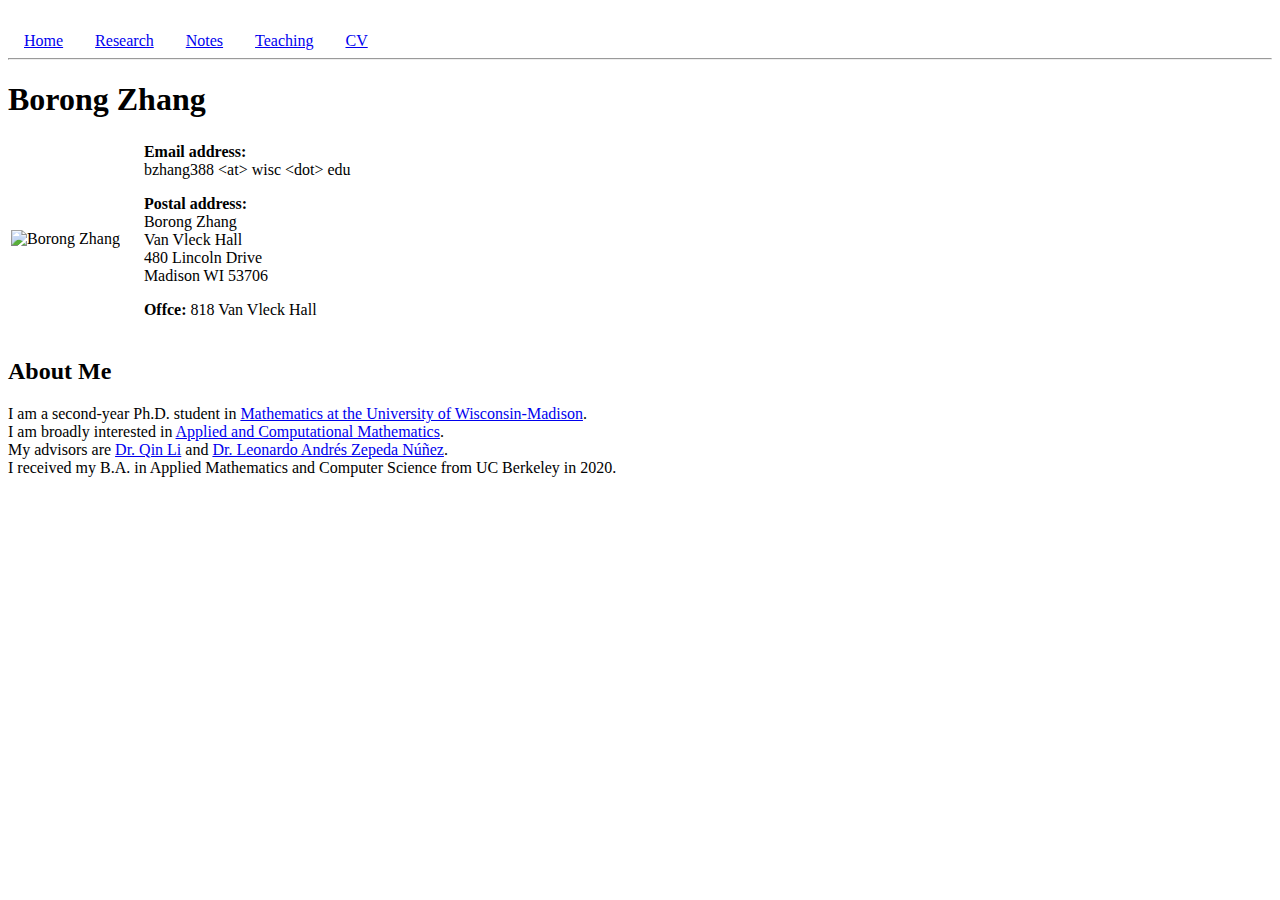
==== index.html @ 3f6cc930 "div" ====
<!DOCTYPE html>
<html lang="en" dir="ltr">
  <head>
    <style>
    .specification {
      font-size: 16px
    }
    @media only screen and (max-width:350px) {
      .specification {
        margin: 10px 80px; font-size: 16px
      }
    }
      nav {font-size: 16px}
      ul {
        list-style-type: none;
        margin: 0;
        padding: 0;
        overflow: hidden;
      }
      li {float: left;}
      li a {display: block; text-align: center; padding: 24px 16px 0px;}
    </style>
    <meta charset="utf-8">
    <meta name="description" content="Borong Zhang | UW-Madison">
    <meta name="keywords" content="mathematics, borong, zhang, graduate, phd">
    <meta name="author" content="Borong Zhang">
    <meta name="viewport" content="width=device-width, initial-scale=1.0">
    <title>Borong Zhang | UW-Madison</title>
    <link rel="apple-touch-icon" sizes="180x180" href="favicon_io/apple-touch-icon.png">
    <link rel="icon" type="image/png" sizes="32x32" href="favicon_io/favicon-32x32.png">
    <link rel="icon" type="image/png" sizes="16x16" href="favicon_io/favicon-16x16.png">
    <link rel="manifest" href="favicon_io/site.webmanifest">
  </head>
    <body>
      <div class="specification">
        <nav class="bar">
          <ul class="main-nav">
            <li><a href="index.html">Home</a></li>
            <li><a href="research.html">Research</a></li>
            <li><a href="notes.html">Notes</a></li>
            <li><a href="teaching.html">Teaching</a> </li>
            <li><a href="cv.html">CV</a> </li>
          </ul>
        </nav>
        <hr>
      <h1>Borong Zhang</h1>
      <table>
        <tr>
          <td><img src="images/borong.webp" alt="Borong Zhang" height="200" width="150" style="margin:0px 20px 0px 0px"></td>
          <td><b>Email address:</b><br> bzhang388 &ltat&gt wisc &ltdot&gt edu
          <p><b>Postal address:</b><br>
            Borong Zhang <br>
            Van Vleck Hall <br>
            480 Lincoln Drive <br>
            Madison WI 53706</p>
          <p><b>Offce:</b> 818 Van Vleck Hall</p></td>
        </tr>
      </table>



      <h2>About Me</h2>
      <p>I am a second-year Ph.D. student in <a href="https://math.wisc.edu/">Mathematics at the University of Wisconsin-Madison</a>.<br>
        I am broadly interested in <a href="https://hilbert.math.wisc.edu/wiki/index.php/Applied_and_Computational_Mathematics">Applied and Computational Mathematics</a>.<br>
        My advisors are <a href="https://people.math.wisc.edu/~qinli/">Dr. Qin Li</a> and <a href="https://people.math.wisc.edu/~lzepeda/">Dr. Leonardo Andrés Zepeda Núñez</a>.
        <br>I received my B.A. in Applied Mathematics and Computer Science from UC Berkeley in 2020.
        <br>
      </div>
  </body>
</html>
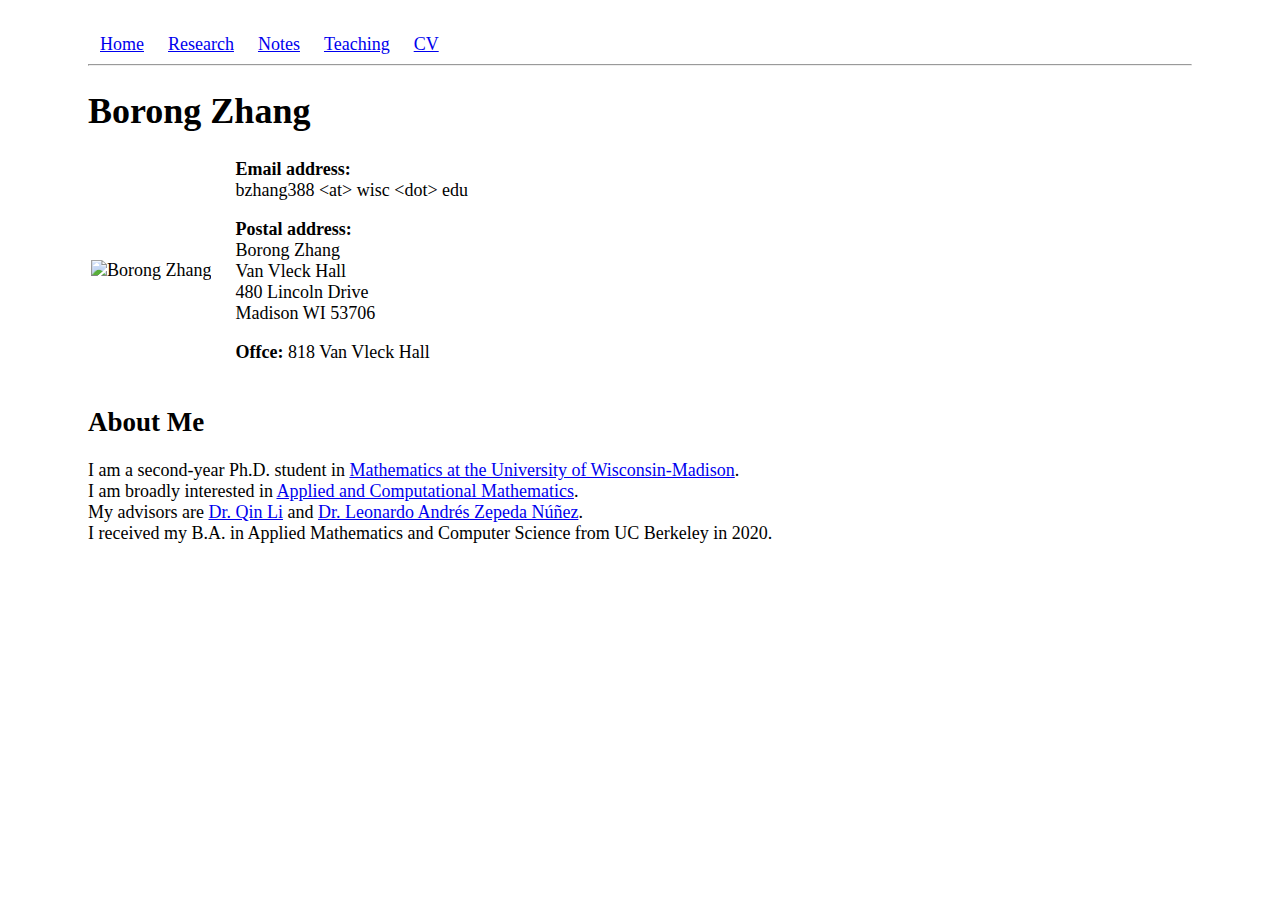
==== commit 89f2b38a: "specification" ====
--- a/index.html
+++ b/index.html
@@ -3,14 +3,14 @@
   <head>
     <style>
     .specification {
-      font-size: 16px
+      margin: 10px 80px; font-size: 18px
     }
-    @media only screen and (max-width:350px) {
+    @media only screen and (max-width:600px) {
       .specification {
-        margin: 10px 80px; font-size: 16px
+        font-size: 16px
       }
     }
-      nav {font-size: 16px}
+      nav {font-size: 18px}
       ul {
         list-style-type: none;
         margin: 0;
@@ -18,7 +18,7 @@
         overflow: hidden;
       }
       li {float: left;}
-      li a {display: block; text-align: center; padding: 24px 16px 0px;}
+      li a {display: block; text-align: center; padding: 24px 12px 0px;}
     </style>
     <meta charset="utf-8">
     <meta name="description" content="Borong Zhang | UW-Madison">
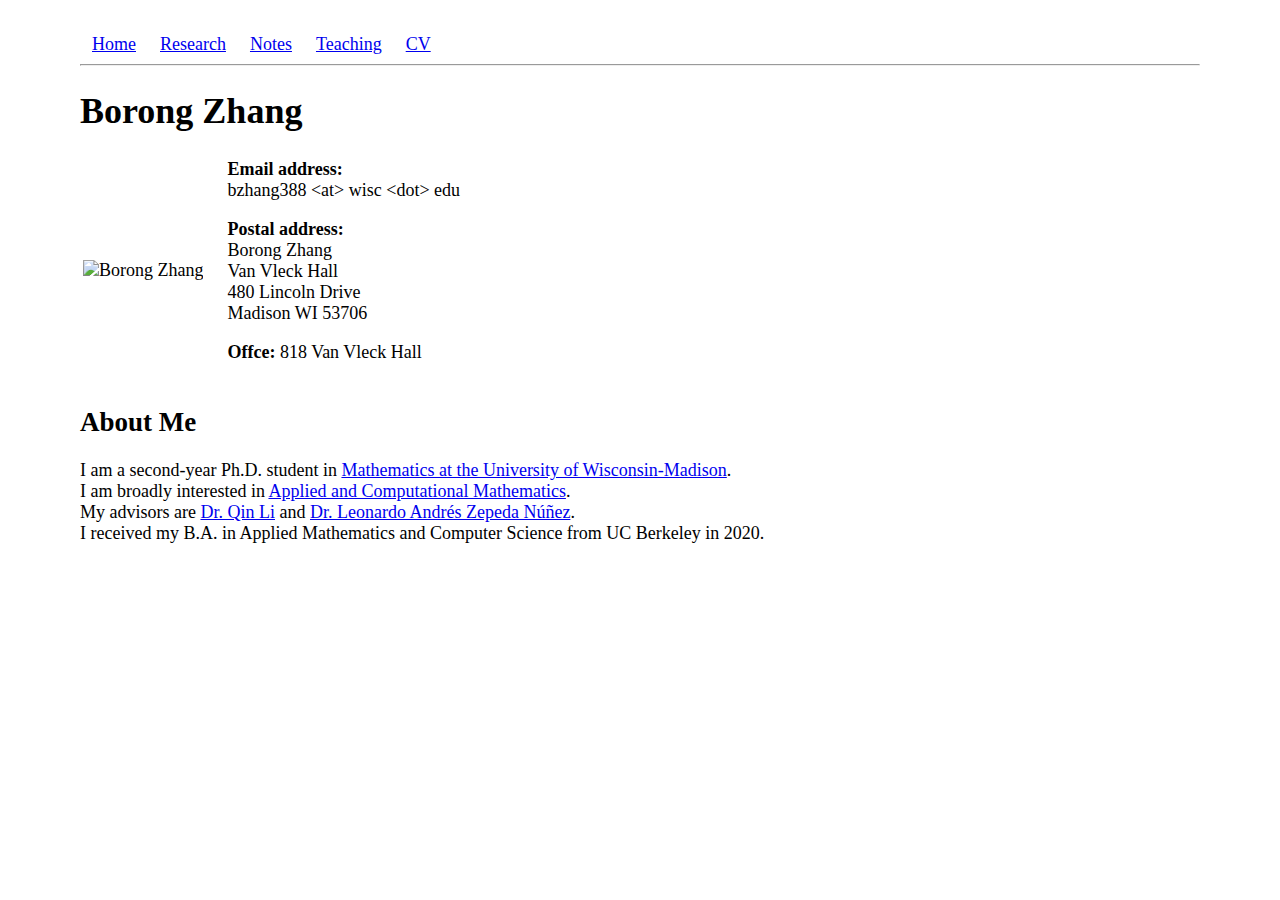
==== commit 90bc5e42: "tryout" ====
--- a/index.html
+++ b/index.html
@@ -1,25 +1,6 @@
 <!DOCTYPE html>
 <html lang="en" dir="ltr">
   <head>
-    <style>
-    .specification {
-      margin: 10px 80px; font-size: 18px
-    }
-    @media only screen and (max-width:600px) {
-      .specification {
-        font-size: 16px
-      }
-    }
-      nav {font-size: 18px}
-      ul {
-        list-style-type: none;
-        margin: 0;
-        padding: 0;
-        overflow: hidden;
-      }
-      li {float: left;}
-      li a {display: block; text-align: center; padding: 24px 12px 0px;}
-    </style>
     <meta charset="utf-8">
     <meta name="description" content="Borong Zhang | UW-Madison">
     <meta name="keywords" content="mathematics, borong, zhang, graduate, phd">
@@ -30,9 +11,27 @@
     <link rel="icon" type="image/png" sizes="32x32" href="favicon_io/favicon-32x32.png">
     <link rel="icon" type="image/png" sizes="16x16" href="favicon_io/favicon-16x16.png">
     <link rel="manifest" href="favicon_io/site.webmanifest">
+    <style>
+      body {
+        margin: 10px 80px; font-size: 18px
+      }
+
+      @media only screen and (max-width: 600px) {
+      body {
+          margin: 0px 0px; font-size: 16px
+        }
+      }
+      ul {
+        list-style-type: none;
+        margin: 0;
+        padding: 0;
+        overflow: hidden;
+      }
+      li {float: left;}
+      li a {display: block; text-align: center; padding: 24px 12px 0px;}
+    </style>
   </head>
     <body>
-      <div class="specification">
         <nav class="bar">
           <ul class="main-nav">
             <li><a href="index.html">Home</a></li>
@@ -65,6 +64,5 @@
         My advisors are <a href="https://people.math.wisc.edu/~qinli/">Dr. Qin Li</a> and <a href="https://people.math.wisc.edu/~lzepeda/">Dr. Leonardo Andrés Zepeda Núñez</a>.
         <br>I received my B.A. in Applied Mathematics and Computer Science from UC Berkeley in 2020.
         <br>
-      </div>
   </body>
 </html>
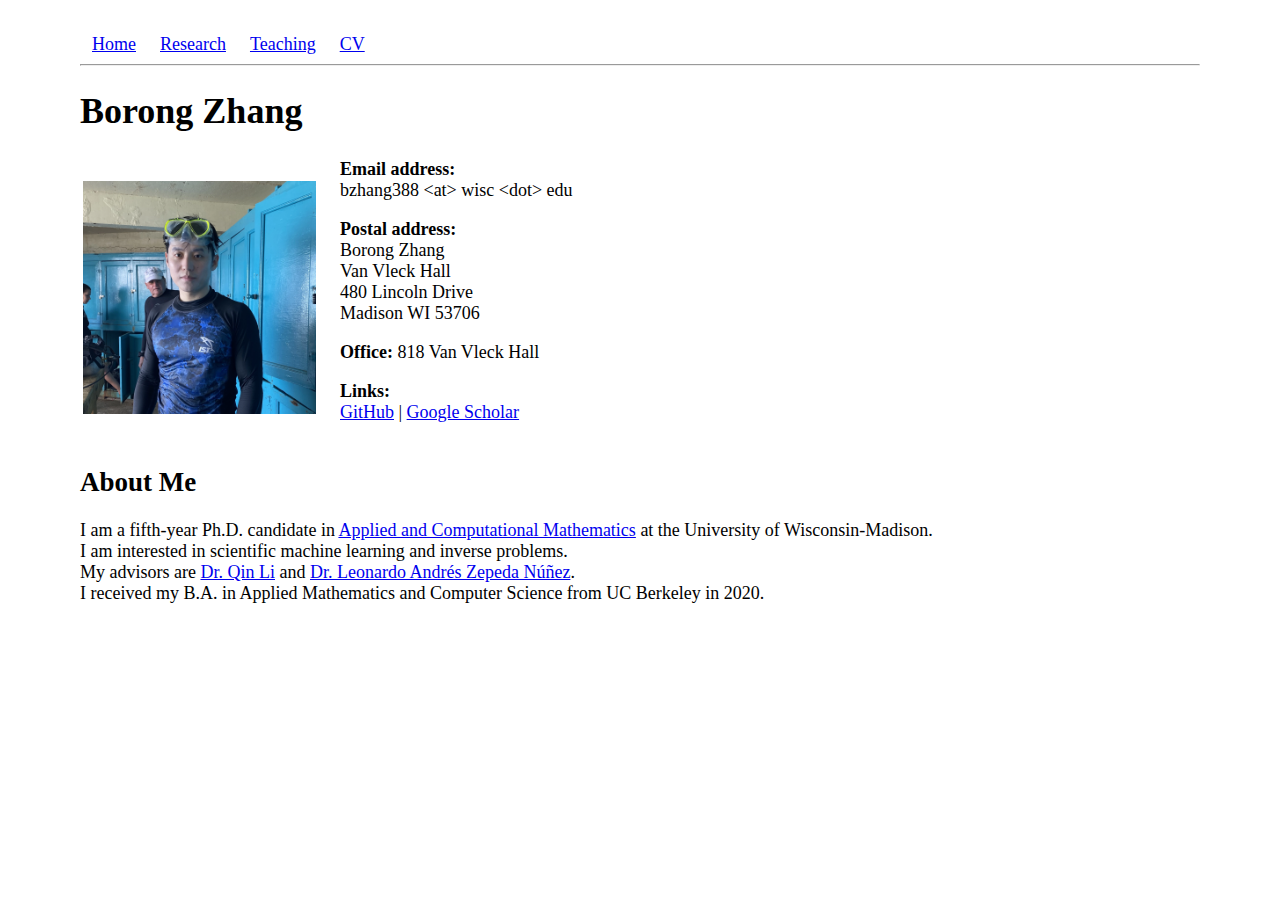
==== commit b573efbd: "2024" ====
--- a/index.html
+++ b/index.html
@@ -6,6 +6,7 @@
     <meta name="keywords" content="mathematics, borong, zhang, graduate, phd">
     <meta name="author" content="Borong Zhang">
     <meta name="viewport" content="width=device-width, initial-scale=1.0">
+    <meta name="google-site-verification" content="ONrEfoyuIVl4_3eECRoXnlcQUXTpF0v86aS0TfUi8JQ" />
     <title>Borong Zhang | UW-Madison</title>
     <link rel="apple-touch-icon" sizes="180x180" href="favicon_io/apple-touch-icon.png">
     <link rel="icon" type="image/png" sizes="32x32" href="favicon_io/favicon-32x32.png">
@@ -13,56 +14,63 @@
     <link rel="manifest" href="favicon_io/site.webmanifest">
     <style>
       body {
-        margin: 10px 80px; font-size: 18px
+        margin: 10px 80px; font-size: 18px;
       }
 
       @media only screen and (max-width: 600px) {
-      body {
-          margin: 0px 0px; font-size: 16px
+        body {
+          margin: 0px 5px; font-size: 16px;
         }
       }
+
       ul {
         list-style-type: none;
         margin: 0;
         padding: 0;
         overflow: hidden;
       }
+
       li {float: left;}
       li a {display: block; text-align: center; padding: 24px 12px 0px;}
     </style>
   </head>
-    <body>
-        <nav class="bar">
-          <ul class="main-nav">
-            <li><a href="index.html">Home</a></li>
-            <li><a href="research.html">Research</a></li>
-            <li><a href="notes.html">Notes</a></li>
-            <li><a href="teaching.html">Teaching</a> </li>
-            <li><a href="cv.html">CV</a> </li>
-          </ul>
-        </nav>
-        <hr>
-      <h1>Borong Zhang</h1>
-      <table>
-        <tr>
-          <td><img src="images/borong.webp" alt="Borong Zhang" height="200" width="150" style="margin:0px 20px 0px 0px"></td>
-          <td><b>Email address:</b><br> bzhang388 &ltat&gt wisc &ltdot&gt edu
+  <body>
+    <nav class="bar">
+      <ul class="main-nav">
+        <li><a href="index.html">Home</a></li>
+        <li><a href="research.html">Research</a></li>
+        <li><a href="teaching.html">Teaching</a></li>
+        <li><a href="borongCV.pdf">CV</a></li>
+      </ul>
+    </nav>
+    <hr>
+    <h1>Borong Zhang</h1>
+    <table>
+      <tr>
+        <td>
+          <img src="images/borong.webp" alt="Borong Zhang" height="233" width="233" style="margin:0px 20px 0px 0px">
+        </td>
+        <td>
+          <b>Email address:</b><br> bzhang388 &ltat&gt wisc &ltdot&gt edu
           <p><b>Postal address:</b><br>
             Borong Zhang <br>
             Van Vleck Hall <br>
             480 Lincoln Drive <br>
             Madison WI 53706</p>
-          <p><b>Offce:</b> 818 Van Vleck Hall</p></td>
-        </tr>
-      </table>
+          <p><b>Office:</b> 818 Van Vleck Hall</p>
+          <p><b>Links:</b><br>
+            <a href="https://github.com/yourgithubusername" target="_blank">GitHub</a> |
+            <a href="https://scholar.google.com/citations?user=yourgoogleid" target="_blank">Google Scholar</a>
+          </p>
+        </td>
+      </tr>
+    </table>
 
-
-
-      <h2>About Me</h2>
-      <p>I am a second-year Ph.D. student in <a href="https://math.wisc.edu/">Mathematics at the University of Wisconsin-Madison</a>.<br>
-        I am broadly interested in <a href="https://hilbert.math.wisc.edu/wiki/index.php/Applied_and_Computational_Mathematics">Applied and Computational Mathematics</a>.<br>
-        My advisors are <a href="https://people.math.wisc.edu/~qinli/">Dr. Qin Li</a> and <a href="https://people.math.wisc.edu/~lzepeda/">Dr. Leonardo Andrés Zepeda Núñez</a>.
-        <br>I received my B.A. in Applied Mathematics and Computer Science from UC Berkeley in 2020.
-        <br>
+    <h2>About Me</h2>
+    <p>I am a fifth-year Ph.D. candidate in <a href="https://hilbert.math.wisc.edu/wiki/index.php/Applied_and_Computational_Mathematics">Applied and Computational Mathematics</a> at the University of Wisconsin-Madison.<br>
+      I am interested in scientific machine learning and inverse problems.<br>
+      My advisors are <a href="https://sites.google.com/view/qinlimadison/home">Dr. Qin Li</a> and <a href="https://research.google/people/leonardozepedanez/?&type=google">Dr. Leonardo Andrés Zepeda Núñez</a>.<br>
+      I received my B.A. in Applied Mathematics and Computer Science from UC Berkeley in 2020.<br>
+    </p>
   </body>
 </html>
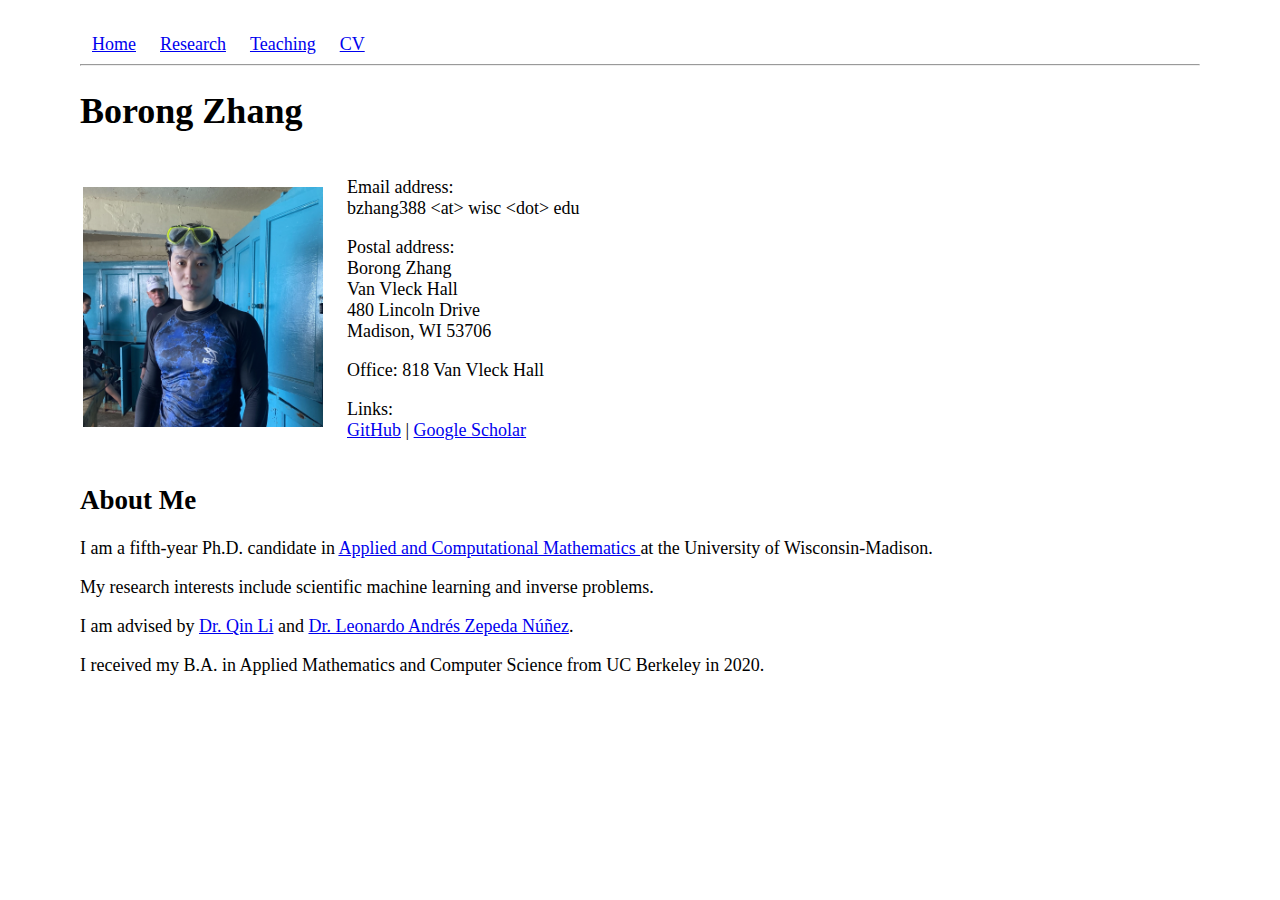
==== commit 9666990e: "main" ====
--- a/index.html
+++ b/index.html
@@ -1,76 +1,100 @@
 <!DOCTYPE html>
-<html lang="en" dir="ltr">
-  <head>
+<!DOCTYPE html>
+<html lang="en">
+<head>
     <meta charset="utf-8">
     <meta name="description" content="Borong Zhang | UW-Madison">
-    <meta name="keywords" content="mathematics, borong, zhang, graduate, phd">
+    <meta name="keywords" content="mathematics, borong, zhang, graduate, phd, berkeley, madison">
     <meta name="author" content="Borong Zhang">
     <meta name="viewport" content="width=device-width, initial-scale=1.0">
-    <meta name="google-site-verification" content="ONrEfoyuIVl4_3eECRoXnlcQUXTpF0v86aS0TfUi8JQ" />
+    <meta name="google-site-verification" content="ONrEfoyuIVl4_3eECRoXnlcQUXTpF0v86aS0TfUi8JQ">
     <title>Borong Zhang | UW-Madison</title>
+
     <link rel="apple-touch-icon" sizes="180x180" href="favicon_io/apple-touch-icon.png">
     <link rel="icon" type="image/png" sizes="32x32" href="favicon_io/favicon-32x32.png">
     <link rel="icon" type="image/png" sizes="16x16" href="favicon_io/favicon-16x16.png">
     <link rel="manifest" href="favicon_io/site.webmanifest">
+
     <style>
-      body {
-        margin: 10px 80px; font-size: 18px;
-      }
+        body {
+            margin: 10px 80px;
+            font-size: 18px;
+        }
+        @media only screen and (max-width: 600px) {
+            body {
+                margin: 0px 5px;
+                font-size: 16px;
+            }
+        }
+        nav ul {
+            list-style: none;
+            margin: 0;
+            padding: 0;
+            overflow: hidden;
+        }
+        nav ul li {
+            float: left;
+        }
+        nav ul li a {
+            display: block;
+            text-align: center;
+            padding: 24px 12px 0px;
+        }
+    </style>
+</head>
+<body>
+    <header>
+        <nav>
+            <ul class="main-nav">
+                <li><a href="index.html">Home</a></li>
+                <li><a href="research.html">Research</a></li>
+                <li><a href="teaching.html">Teaching</a></li>
+                <li><a href="borongCV.pdf">CV</a></li>
+            </ul>
+        </nav>
+    </header>
 
-      @media only screen and (max-width: 600px) {
-        body {
-          margin: 0px 5px; font-size: 16px;
-        }
-      }
+    <hr>
 
-      ul {
-        list-style-type: none;
-        margin: 0;
-        padding: 0;
-        overflow: hidden;
-      }
+    <main>
+        <h1>Borong Zhang</h1>
 
-      li {float: left;}
-      li a {display: block; text-align: center; padding: 24px 12px 0px;}
-    </style>
-  </head>
-  <body>
-    <nav class="bar">
-      <ul class="main-nav">
-        <li><a href="index.html">Home</a></li>
-        <li><a href="research.html">Research</a></li>
-        <li><a href="teaching.html">Teaching</a></li>
-        <li><a href="borongCV.pdf">CV</a></li>
-      </ul>
-    </nav>
-    <hr>
-    <h1>Borong Zhang</h1>
-    <table>
-      <tr>
-        <td>
-          <img src="images/borong.webp" alt="Borong Zhang" height="233" width="233" style="margin:0px 20px 0px 0px">
-        </td>
-        <td>
-          <b>Email address:</b><br> bzhang388 &ltat&gt wisc &ltdot&gt edu
-          <p><b>Postal address:</b><br>
-            Borong Zhang <br>
-            Van Vleck Hall <br>
-            480 Lincoln Drive <br>
-            Madison WI 53706</p>
-          <p><b>Office:</b> 818 Van Vleck Hall</p>
-          <p><b>Links:</b><br>
-            <a href="https://github.com/yourgithubusername" target="_blank">GitHub</a> |
-            <a href="https://scholar.google.com/citations?user=yourgoogleid" target="_blank">Google Scholar</a>
-          </p>
-        </td>
-      </tr>
-    </table>
+        <table>
+            <tr>
+                <td>
+                    <img src="images/borong.webp" alt="Borong Zhang" height="240" width="240" style="margin:0px 20px 0px 0px">
+                </td>
+                <td>
+                    <p>Email address:<br> bzhang388 &lt;at&gt; wisc &lt;dot&gt; edu</p>
+                    <p>Postal address:<br>
+                        Borong Zhang <br>
+                        Van Vleck Hall <br>
+                        480 Lincoln Drive <br>
+                        Madison, WI 53706
+                    </p>
+                    <p>Office: 818 Van Vleck Hall</p>
+                    <p>Links:<br>
+                        <a href="https://github.com/borongzhang">GitHub</a> |
+                        <a href="https://scholar.google.com/citations?user=GN-PKeYAAAAJ&hl=en">Google Scholar</a>
+                    </p>
+                </td>
+            </tr>
+        </table>
 
-    <h2>About Me</h2>
-    <p>I am a fifth-year Ph.D. candidate in <a href="https://hilbert.math.wisc.edu/wiki/index.php/Applied_and_Computational_Mathematics">Applied and Computational Mathematics</a> at the University of Wisconsin-Madison.<br>
-      I am interested in scientific machine learning and inverse problems.<br>
-      My advisors are <a href="https://sites.google.com/view/qinlimadison/home">Dr. Qin Li</a> and <a href="https://research.google/people/leonardozepedanez/?&type=google">Dr. Leonardo Andrés Zepeda Núñez</a>.<br>
-      I received my B.A. in Applied Mathematics and Computer Science from UC Berkeley in 2020.<br>
-    </p>
-  </body>
+        <h2>About Me</h2>
+        <p>
+            I am a fifth-year Ph.D. candidate in
+            <a href="https://hilbert.math.wisc.edu/wiki/index.php/Applied_and_Computational_Mathematics">
+                Applied and Computational Mathematics
+            </a> at the University of Wisconsin-Madison.
+        </p>
+        <p>My research interests include scientific machine learning and inverse problems.</p>
+        <p>
+            I am advised by
+            <a href="https://sites.google.com/view/qinlimadison/home">Dr. Qin Li</a> and
+            <a href="https://research.google/people/leonardozepedanez/?&type=google">Dr. Leonardo Andrés Zepeda Núñez</a>.
+        </p>
+        <p>I received my B.A. in Applied Mathematics and Computer Science from UC Berkeley in 2020.</p>
+    </main>
+</body>
 </html>
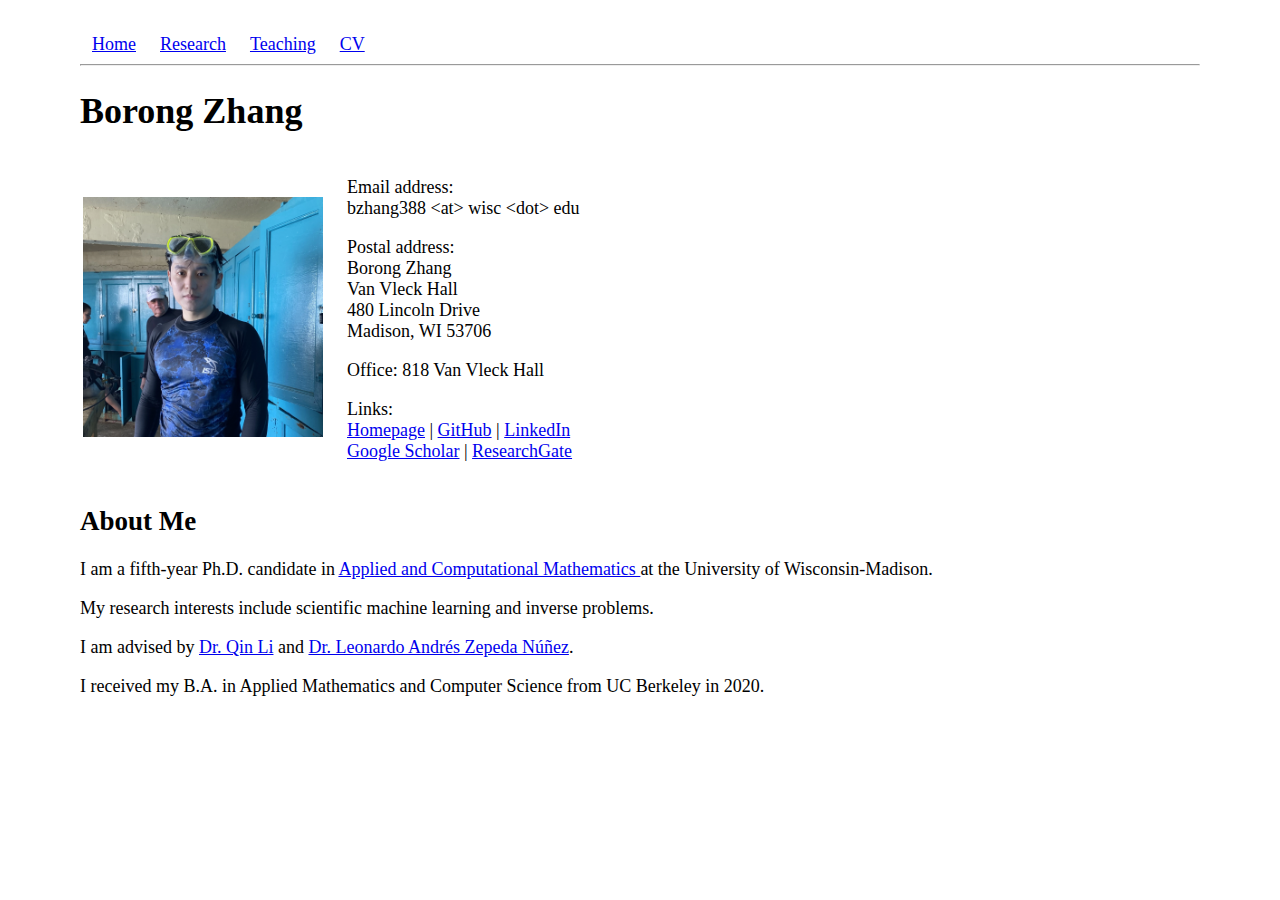
==== commit 81468b51: "add linkedin" ====
--- a/index.html
+++ b/index.html
@@ -74,8 +74,11 @@
                     </p>
                     <p>Office: 818 Van Vleck Hall</p>
                     <p>Links:<br>
+                        <a href="https://borongzhang.com">Homepage</a> |
                         <a href="https://github.com/borongzhang">GitHub</a> |
-                        <a href="https://scholar.google.com/citations?user=GN-PKeYAAAAJ&hl=en">Google Scholar</a>
+                        <a href="https://www.linkedin.com/in/borong-zhang-074916351/">LinkedIn</a><br>
+                        <a href="https://scholar.google.com/citations?user=GN-PKeYAAAAJ&hl=en">Google Scholar</a> |
+                        <a href="https://www.researchgate.net/profile/Borong-Zhang-2?ev=hdr_xprf">ResearchGate</a>
                     </p>
                 </td>
             </tr>
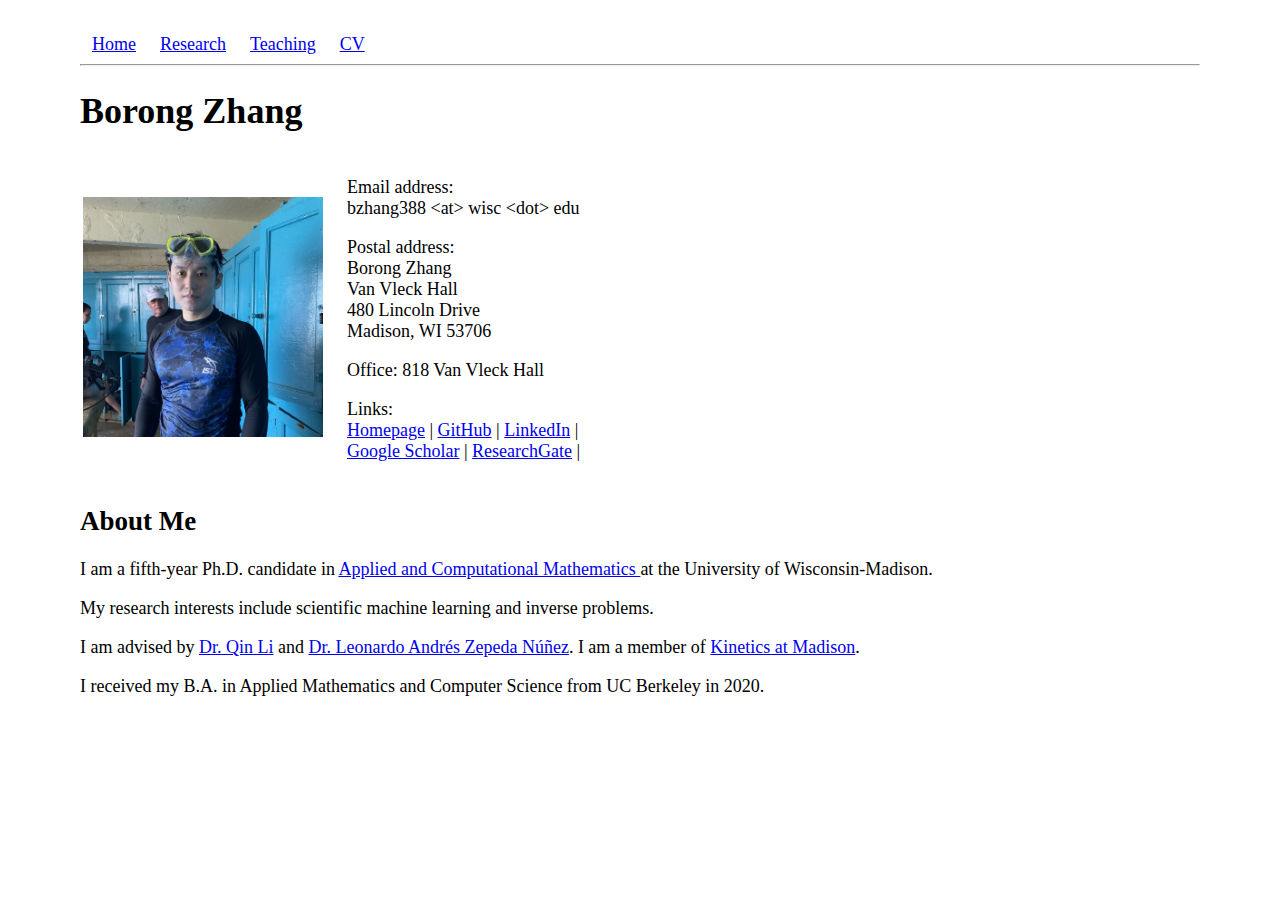
==== commit ac0288cc: "update" ====
--- a/index.html
+++ b/index.html
@@ -76,9 +76,9 @@
                     <p>Links:<br>
                         <a href="https://borongzhang.com">Homepage</a> |
                         <a href="https://github.com/borongzhang">GitHub</a> |
-                        <a href="https://www.linkedin.com/in/borong-zhang-074916351/">LinkedIn</a><br>
+                        <a href="https://www.linkedin.com/in/borong-zhang-074916351/">LinkedIn</a> |<br>
                         <a href="https://scholar.google.com/citations?user=GN-PKeYAAAAJ&hl=en">Google Scholar</a> |
-                        <a href="https://www.researchgate.net/profile/Borong-Zhang-2?ev=hdr_xprf">ResearchGate</a>
+                        <a href="https://www.researchgate.net/profile/Borong-Zhang-2?ev=hdr_xprf">ResearchGate</a> |
                     </p>
                 </td>
             </tr>
@@ -96,6 +96,7 @@
             I am advised by
             <a href="https://sites.google.com/view/qinlimadison/home">Dr. Qin Li</a> and
             <a href="https://research.google/people/leonardozepedanez/?&type=google">Dr. Leonardo Andrés Zepeda Núñez</a>.
+            I am a member of <a href="https://sites.google.com/view/kineticsatmadison">Kinetics at Madison</a>.   
         </p>
         <p>I received my B.A. in Applied Mathematics and Computer Science from UC Berkeley in 2020.</p>
     </main>
